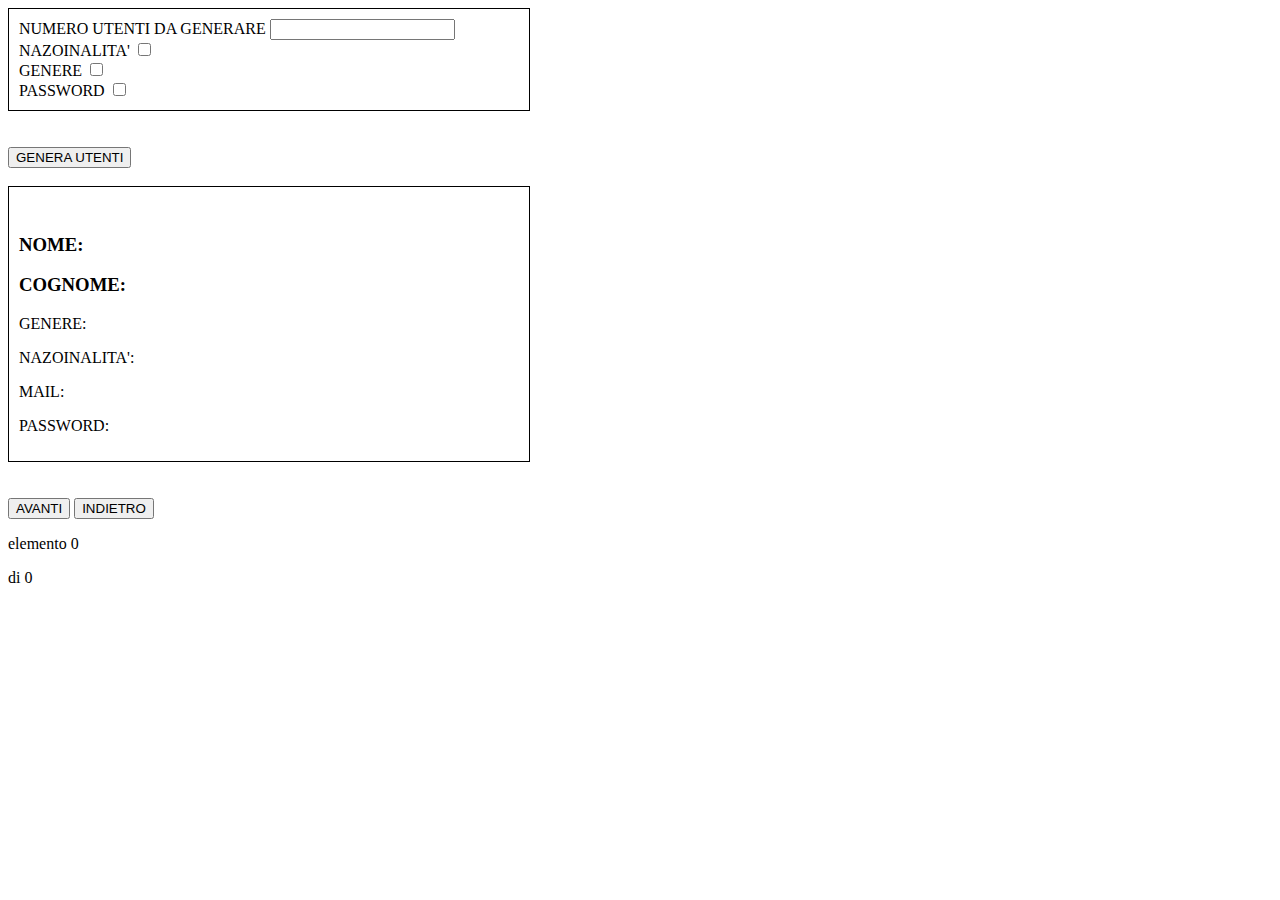
==== 003-RandomUser/index (1).html @ 11cbdd2f "003-RandomUsers" ====
<!DOCTYPE html>
<html lang="en">
<head>
    <meta charset="UTF-8">
    <script src="https://ajax.googleapis.com/ajax/libs/jquery/3.5.1/jquery.min.js"></script>
    <script src="../js/script.js"></script>
    <link rel="stylesheet" href="stile.css">
    <title>Utenti</title>
</head>
<body>
    <form style="border:1px solid black; padding: 10px; width: 500px;background-color:white; color:black">
        <label for="numeroUtenti">NUMERO UTENTI DA GENERARE</label>
        <input type="text" id="numeroUtenti" name="num" oninput="testoCambiato()"/>
        <br />
        <div id="filtriNazionalita">
            <label for="abilitaFiltroNazionalita">NAZOINALITA'</label>
            <input id="abilitaFiltroNazionalita" type="checkbox"  value="nat" class="checkBoxFiltri" onchange="cambiaStatoCheck(value,this)"/>
        </div>
        <div id="filtriSesso">
            <label for="abilitaFiltroSesso">GENERE</label>
            <input id="abilitaFiltroSesso" type="checkbox"  value="gender" class="checkBoxFiltri" onchange="cambiaStatoCheck(value,this)"/>
        </div>
        <div id="filtriPassword">
            <label for="abilitaFiltroPassword">PASSWORD</label>
            <input id="abilitaFiltroPassword" type="checkbox"  value="password" class="checkBoxFiltri" onchange="cambiaStatoCheck(value,this)"/>
        </div>
    </form>
    </br>
    </br>
    <button onclick="generateUsers()">GENERA UTENTI</button>
    </br>
    </br>
    <div id="userGenerati" style="border:1px solid black; padding: 10px; width: 500px;background-color:white; color:black ">
            <img src="" class="generati"/>
            <h3 id="Name" class="generati">NOME: </h3>
            <h3 id="Surname" class="generati" >COGNOME: </h3>
            <p id="Gender" class="generati">GENERE: </p>
            <p id="Nationality" class="generati">NAZOINALITA': </p>
            <p id="Email" class="generati" >MAIL: </p>
            <p id="Password" class="generati" >PASSWORD: </p>
    </div>
    </br>
    </br>
    <button value="1" onclick="cambiaIndice(value)">AVANTI</button> <button value="-1" onclick="cambiaIndice(value)">INDIETRO</button>
    <p id="labelContatore">elemento 0 </p><p id="labelMax">di 0 </p>
</body>
</html>
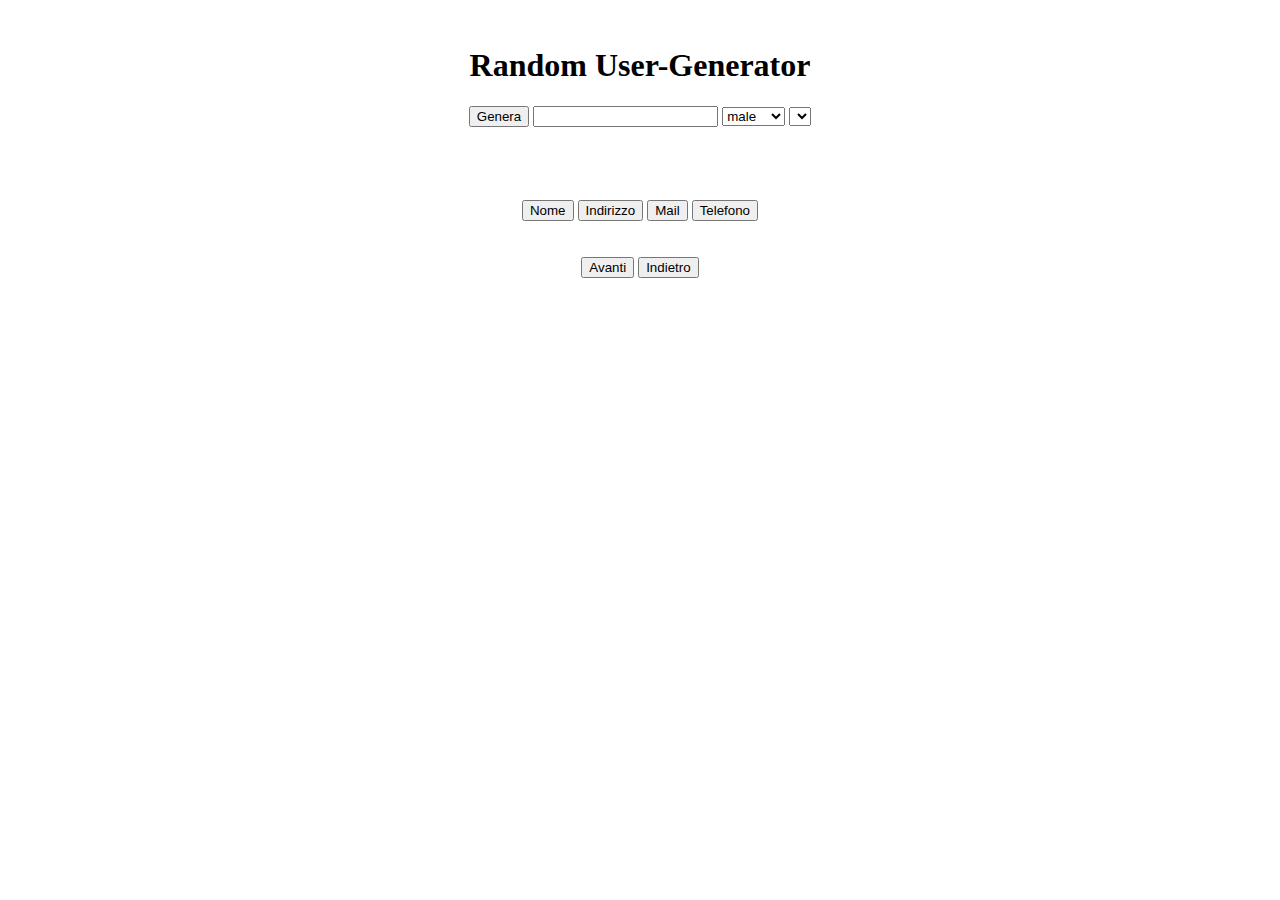
==== commit b905a237: "Update index (1).html" ====
--- a/003-RandomUser/index (1).html
+++ b/003-RandomUser/index (1).html
@@ -2,46 +2,45 @@
 <html lang="en">
 <head>
     <meta charset="UTF-8">
-    <script src="https://ajax.googleapis.com/ajax/libs/jquery/3.5.1/jquery.min.js"></script>
-    <script src="../js/script.js"></script>
-    <link rel="stylesheet" href="stile.css">
-    <title>Utenti</title>
+    <title>RandomUser</title>
+    <link rel="stylesheet" href="css/bootstrap.css">
+    <script src="js/jquary.min.js"></script>
+    <script src="js/popper.min.js"></script>
+    <script src="js/bootstrap.js"></script>
+    <link rel="stylesheet" href="css/style.css">
+    <script src="js/jquery-3.5.1.js"></script>
+    <script src="js/script.js"></script>
 </head>
-<body>
-    <form style="border:1px solid black; padding: 10px; width: 500px;background-color:white; color:black">
-        <label for="numeroUtenti">NUMERO UTENTI DA GENERARE</label>
-        <input type="text" id="numeroUtenti" name="num" oninput="testoCambiato()"/>
-        <br />
-        <div id="filtriNazionalita">
-            <label for="abilitaFiltroNazionalita">NAZOINALITA'</label>
-            <input id="abilitaFiltroNazionalita" type="checkbox"  value="nat" class="checkBoxFiltri" onchange="cambiaStatoCheck(value,this)"/>
+<body onload="nationality()">
+    </br>
+    <div class="wrapper">
+        <h1 align="center">Random User-Generator</h1>
+        <div align="center" class="divGenera">
+            <button onclick="genera()">Genera</button>
+            <input type="number" name="Nutenti" id="txtUtenti"></input>
+            <select id="TendinaGender">
+                <option>male</option>
+                <option>female</option>
+            </select>
+            <select id="TendinaNationality"></select>
         </div>
-        <div id="filtriSesso">
-            <label for="abilitaFiltroSesso">GENERE</label>
-            <input id="abilitaFiltroSesso" type="checkbox"  value="gender" class="checkBoxFiltri" onchange="cambiaStatoCheck(value,this)"/>
+        </br>
+        <div align="center">
+            <h3 id="1"></h3>
+            <img id="imgUtente"></img>
+            </br>
+            </br>
+            <button class="indice" id="Nome" onclick="Vedi(this)">Nome</button>
+            <button class="indice" id="Indirizzo" onclick="Vedi(this)">Indirizzo</button>
+            <button class="indice" id="Mail" onclick="Vedi(this)">Mail</button>
+            <button class="indice" id="Telefono" onclick="Vedi(this)">Telefono</button>
         </div>
-        <div id="filtriPassword">
-            <label for="abilitaFiltroPassword">PASSWORD</label>
-            <input id="abilitaFiltroPassword" type="checkbox"  value="password" class="checkBoxFiltri" onchange="cambiaStatoCheck(value,this)"/>
+        </br>
+        </br>
+        <div align="center">
+            <button onclick="avanti()">Avanti</button>
+            <button onclick="indietro()">Indietro</button>
         </div>
-    </form>
-    </br>
-    </br>
-    <button onclick="generateUsers()">GENERA UTENTI</button>
-    </br>
-    </br>
-    <div id="userGenerati" style="border:1px solid black; padding: 10px; width: 500px;background-color:white; color:black ">
-            <img src="" class="generati"/>
-            <h3 id="Name" class="generati">NOME: </h3>
-            <h3 id="Surname" class="generati" >COGNOME: </h3>
-            <p id="Gender" class="generati">GENERE: </p>
-            <p id="Nationality" class="generati">NAZOINALITA': </p>
-            <p id="Email" class="generati" >MAIL: </p>
-            <p id="Password" class="generati" >PASSWORD: </p>
     </div>
-    </br>
-    </br>
-    <button value="1" onclick="cambiaIndice(value)">AVANTI</button> <button value="-1" onclick="cambiaIndice(value)">INDIETRO</button>
-    <p id="labelContatore">elemento 0 </p><p id="labelMax">di 0 </p>
 </body>
-</html>+</html>
